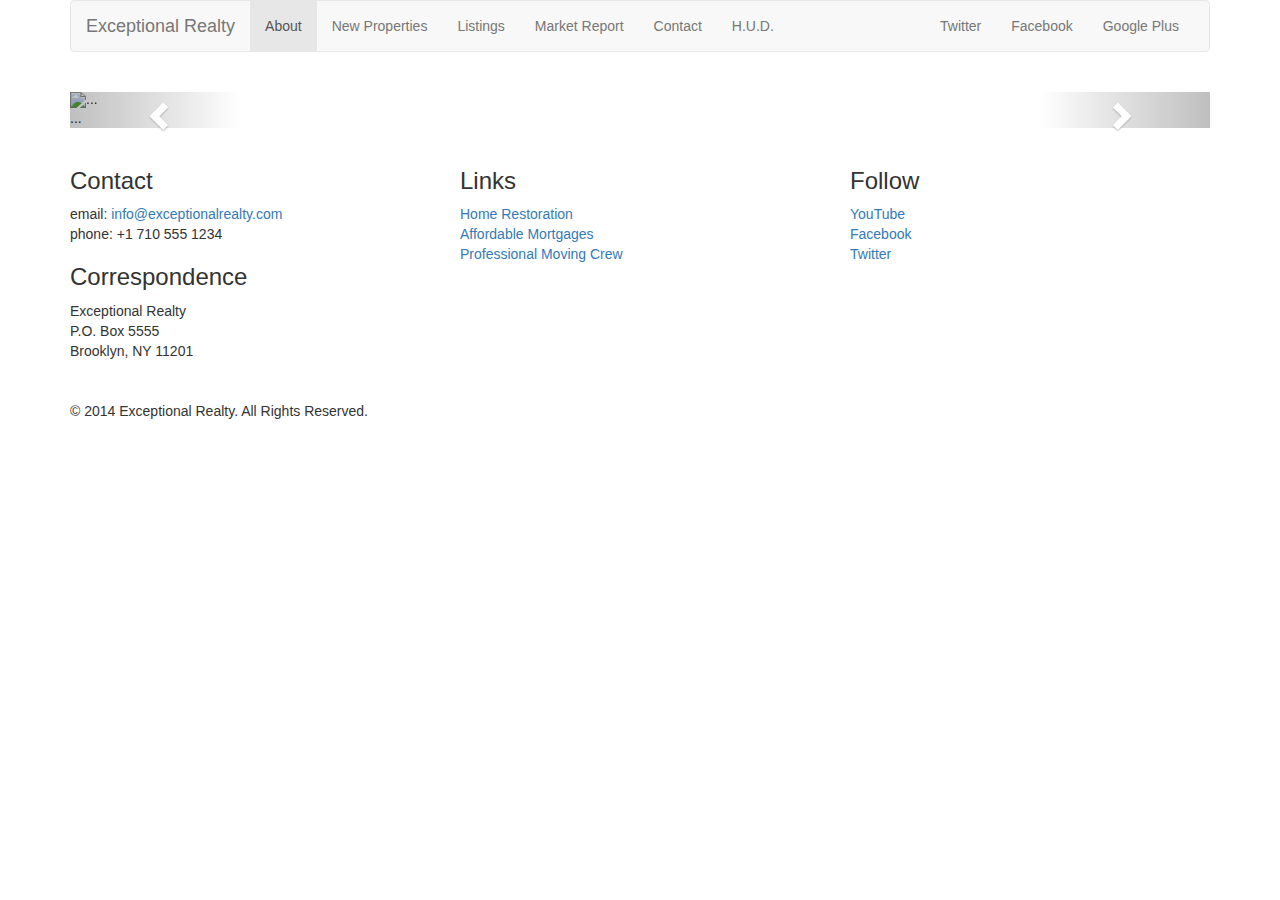
==== new-properties.html @ 9db73f84 "add bootstrap carousel empty pic" ====
<!DOCTYPE html>
<html lang="en">
  <head>
    <meta charset="utf-8">
    <meta http-equiv="X-UA-Compatible" content="IE=edge">
    <meta name="viewport" content="width=device-width, initial-scale=1">
    <!-- The above 3 meta tags *must* come first in the head; any other head content must come *after* these tags -->
    <title>Exceptional Realty - Luxury Group - About</title>

    <!-- Bootstrap -->
    <link href="css/bootstrap.min.css" rel="stylesheet">

    <!--Custom Style Sheet (After)-->
    <link href="css/style.css" rel="stylesheet">

    <!-- HTML5 shim and Respond.js for IE8 support of HTML5 elements and media queries -->
    <!-- WARNING: Respond.js doesn't work if you view the page via file:// -->
    <!--[if lt IE 9]>
      <script src="https://oss.maxcdn.com/html5shiv/3.7.3/html5shiv.min.js"></script>
      <script src="https://oss.maxcdn.com/respond/1.4.2/respond.min.js"></script>
    <![endif]-->
  </head>
  <body>
    <div class="container">

      <div class="row">
        <div class="col-sm-12">
          <nav class="navbar navbar-default">
            <div class="container-fluid">
              <!-- Brand and toggle get grouped for better mobile display -->
              <div class="navbar-header">
                <button type="button" class="navbar-toggle collapsed" data-toggle="collapse" data-target="#bs-example-navbar-collapse-1" aria-expanded="false">
                  <span class="sr-only">Toggle navigation</span>
                  <span class="icon-bar"></span>
                  <span class="icon-bar"></span>
                  <span class="icon-bar"></span>
                </button>
                <a class="navbar-brand" href="#">Exceptional Realty</a>
              </div>

              <!-- Collect the nav links, forms, and other content for toggling -->
              <div class="collapse navbar-collapse" id="bs-example-navbar-collapse-1">
                <!-- main nav links -->
                <ul class="nav navbar-nav">
                  <li class="active"><a href="#">About</a></li>
                  <li><a href="new-properties.html">New Properties</a></li>
                  <li><a href="#">Listings</a></li>
                  <li><a href="#">Market Report</a></li>
                  <li><a href="#">Contact</a></li>
                  <li><a href="#" target="_blank">H.U.D.</a></li>
                </ul>
                <!-- social nav links -->
                <ul class="nav navbar-nav navbar-right">
                  <li><a class="twit" href="#" title="Twitter">Twitter</a></li>
                  <li><a class="fbook" href="#" title="Facebook">Facebook</a></li>
                  <li><a class="gplus" href="#" title="Google Plus">Google Plus</a></li>
                </ul>
              </div><!-- /.navbar-collapse -->
            </div><!-- /.container-fluid -->
          </nav>
        </div>
      </div>

      <div class="row">
        <div class="col-xs-12">
          <!-- Image Carousel -->
          <div id="carousel-example-generic" class="carousel slide" data-ride="carousel">
            <!-- Indicators -->
            <ol class="carousel-indicators">
              <li data-target="#carousel-example-generic" data-slide-to="0" class="active"></li>
              <li data-target="#carousel-example-generic" data-slide-to="1"></li>
              <li data-target="#carousel-example-generic" data-slide-to="2"></li>
            </ol>

            <!-- Wrapper for slides -->
            <div class="carousel-inner" role="listbox">
              <div class="item active">
                <img src="..." alt="...">
                <div class="carousel-caption">
                  ...
                </div>
              </div>
              
              <div class="item">
                <img src="..." alt="...">
                <div class="carousel-caption">
                  ...
                </div>
              </div>
              ...
            </div>

            <!-- Controls -->
            <a class="left carousel-control" href="#carousel-example-generic" role="button" data-slide="prev">
              <span class="glyphicon glyphicon-chevron-left" aria-hidden="true"></span>
              <span class="sr-only">Previous</span>
            </a>
            <a class="right carousel-control" href="#carousel-example-generic" role="button" data-slide="next">
              <span class="glyphicon glyphicon-chevron-right" aria-hidden="true"></span>
              <span class="sr-only">Next</span>
            </a>
          </div>

        </div> <!-- col-xs-12 -->
      </div> <!--row-->

      <div class="row">
        <div class="col-sm-4">
          <h3>Contact</h3>
          <p>
            email: <a href="mailto:info@exceptionalrealty.com">info@exceptionalrealty.com</a><br>
            phone: +1 710 555 1234
          </p>
          <h3>Correspondence</h3>
          <address>
            Exceptional Realty<br>
            P.O. Box 5555<br>
            Brooklyn, NY 11201
          </address>
        </div>
        <div class="col-sm-4">
          <h3>Links</h3>
          <p>
            <a href="#" target="_blank">Home Restoration</a><br>
            <a href="#" target="_blank">Affordable Mortgages</a><br>
            <a href="#" target="_blank">Professional Moving Crew</a>
          </p>
        </div>
        <div class="col-sm-4">
          <h3>Follow</h3>
            <p>
              <a href="#" target="_blank">YouTube</a><br>
              <a href="#" target="_blank">Facebook</a><br>
              <a href="#" target="_blank">Twitter</a>
            </p>
        </div>
      </div>

      <div class="row">
        <div class="col-sm-12">
          &copy; 2014 Exceptional Realty. All Rights Reserved.
        </div>
      </div>

    </div><!--container-->

    <!-- jQuery (necessary for Bootstrap's JavaScript plugins) -->
    <script src="https://ajax.googleapis.com/ajax/libs/jquery/1.12.4/jquery.min.js"></script>
    <!-- Include all compiled plugins (below), or include individual files as needed -->
    <script src="js/bootstrap.min.js"></script>
  </body>
</html>
---- css/style.css ----
/*/////// MEDIA ////////*/

img, video, audio, iframe, table, form {
  width: 100%; /* IE */
  max-width: 100%; /* FF, Safari, Chrome */
}


/*/////// LAYOUT STYLES ////////*/

.row {
  margin-bottom: 20px;
}
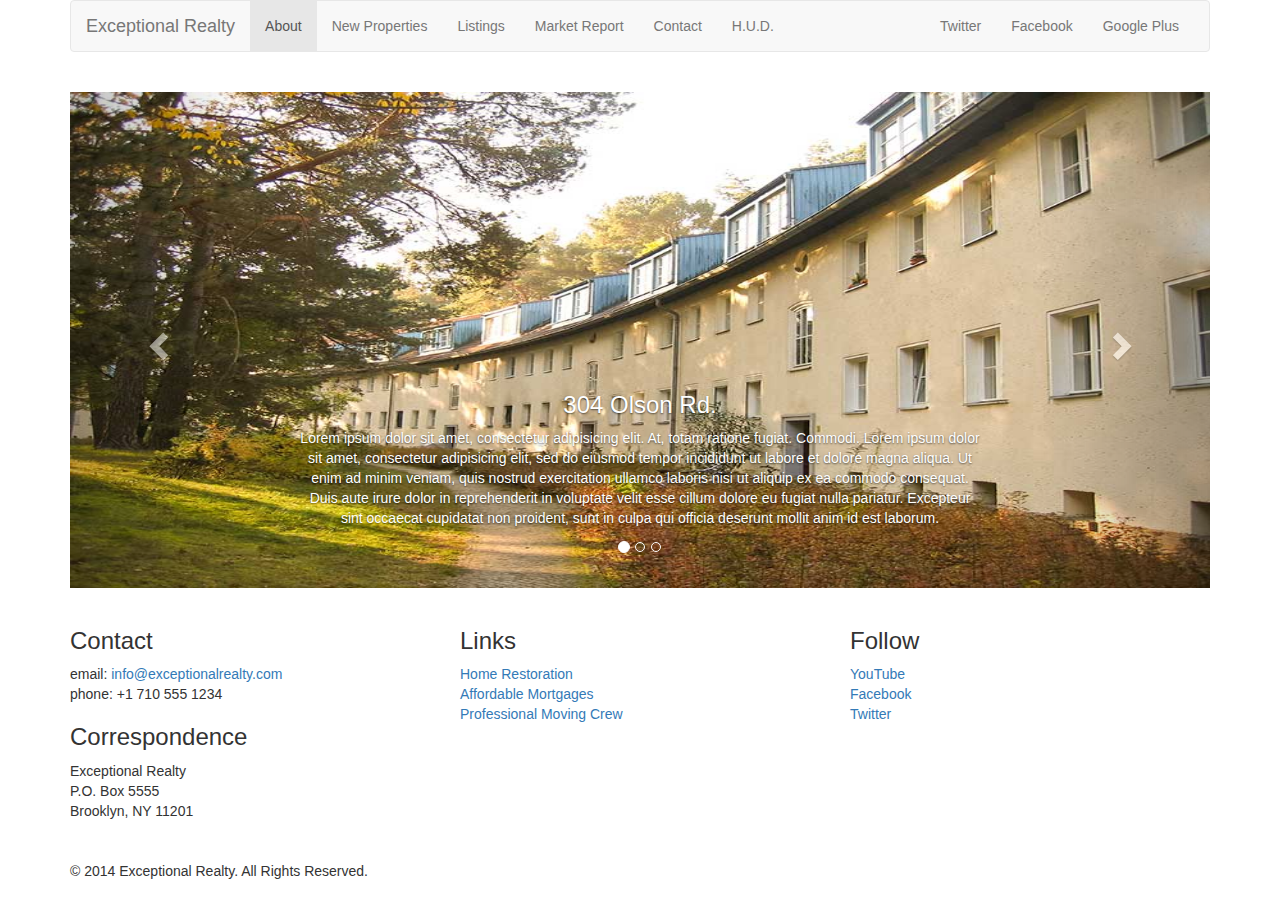
==== commit a3213167: "add images and size adjustments to carousel" ====
--- a/new-properties.html
+++ b/new-properties.html
@@ -75,19 +75,26 @@
             <!-- Wrapper for slides -->
             <div class="carousel-inner" role="listbox">
               <div class="item active">
-                <img src="..." alt="...">
+                <img src="images/new-1.jpg" alt="304 Olson Rd.">
                 <div class="carousel-caption">
-                  ...
+                  <h3>304 Olson Rd.</h3>
+                  <p>Lorem ipsum dolor sit amet, consectetur adipisicing elit. At, totam ratione fugiat. Commodi. Lorem ipsum dolor sit amet, consectetur adipisicing elit, sed do eiusmod
+                  tempor incididunt ut labore et dolore magna aliqua. Ut enim ad minim veniam,
+                  quis nostrud exercitation ullamco laboris nisi ut aliquip ex ea commodo
+                  consequat. Duis aute irure dolor in reprehenderit in voluptate velit esse
+                  cillum dolore eu fugiat nulla pariatur. Excepteur sint occaecat cupidatat non
+                  proident, sunt in culpa qui officia deserunt mollit anim id est laborum.</p>
                 </div>
               </div>
-              
+
               <div class="item">
-                <img src="..." alt="...">
+                <img src="images/new-2.jpg" alt="9872 Freemont Dr.">
                 <div class="carousel-caption">
-                  ...
+                  <h3>9872 Freemont Dr.</h3>
+                  <p>Lorem ipsum dolor sit amet, consectetur adipisicing elit. At, totam ratione fugiat. Commodi Lorem ipsum dolor sit amet, consectetur adipisicing elit. Repellendus, excepturi, culpa enim nihil temporibus ipsam quos voluptates nesciunt maxime quas dolor porro deleniti non cupiditate placeat sequi expedita harum natus.</p>
                 </div>
               </div>
-              ...
+
             </div>
 
             <!-- Controls -->
--- a/css/style.css
+++ b/css/style.css
@@ -11,3 +11,45 @@
 .row {
   margin-bottom: 20px;
 }
+
+/*/////// CAROUSEL STYLES ////////*/
+/*bootstrap is media up so start small*/
+
+
+#carousel-example-generic .item img {
+  height: auto;
+}
+
+.carousel-caption p {
+  display: none;
+}
+
+/*small devices*/
+
+@media only screen and (min-width: 768px) {
+  #carousel-example-generic .item img {
+    height: 384px;
+  }
+
+}
+
+/*medium devices*/
+
+@media only screen and (min-width: 992px) {
+  #carousel-example-generic .item img {
+    height: 496px;
+  }
+
+  .carousel-caption p {
+    display: block;
+  }
+}
+
+/*large devices*/
+
+@media only screen and (min-width: 1200px) {
+  #carousel-example-generic .item img {
+    height: 600;
+  }
+
+}
